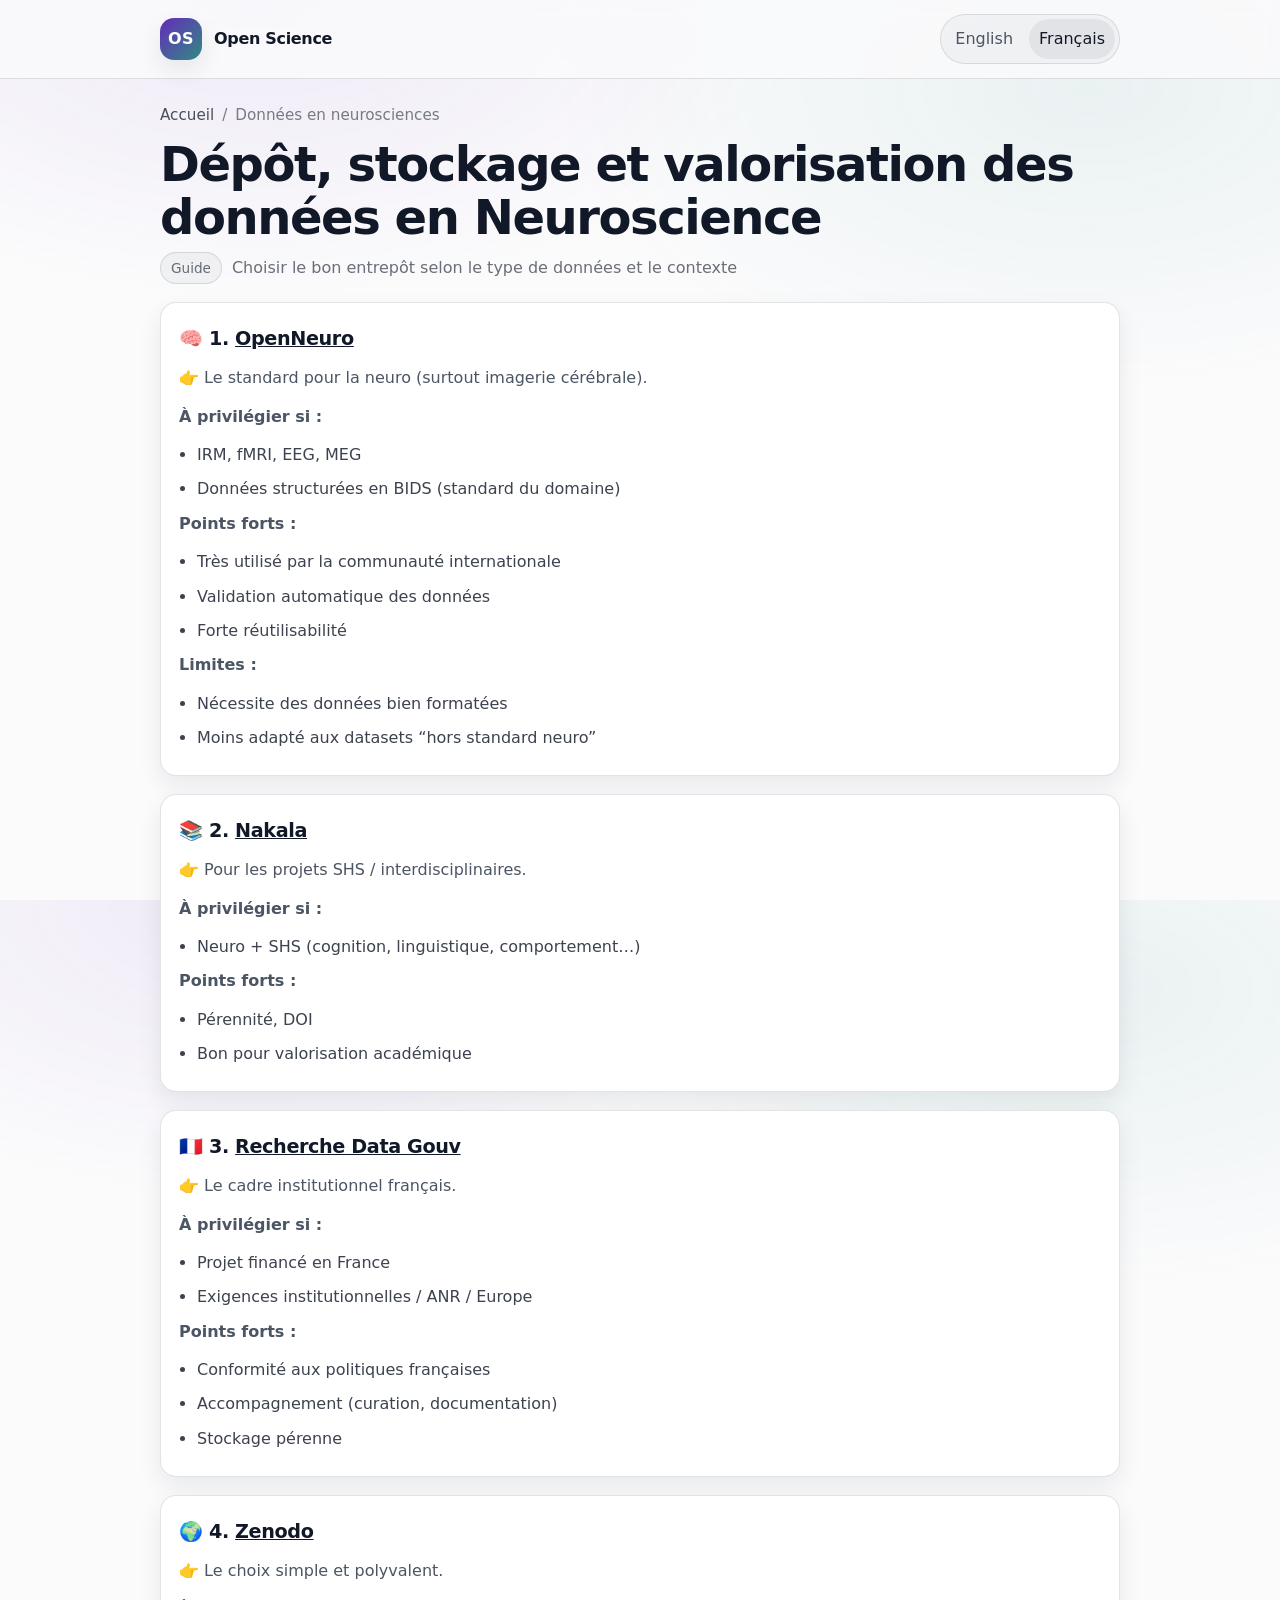
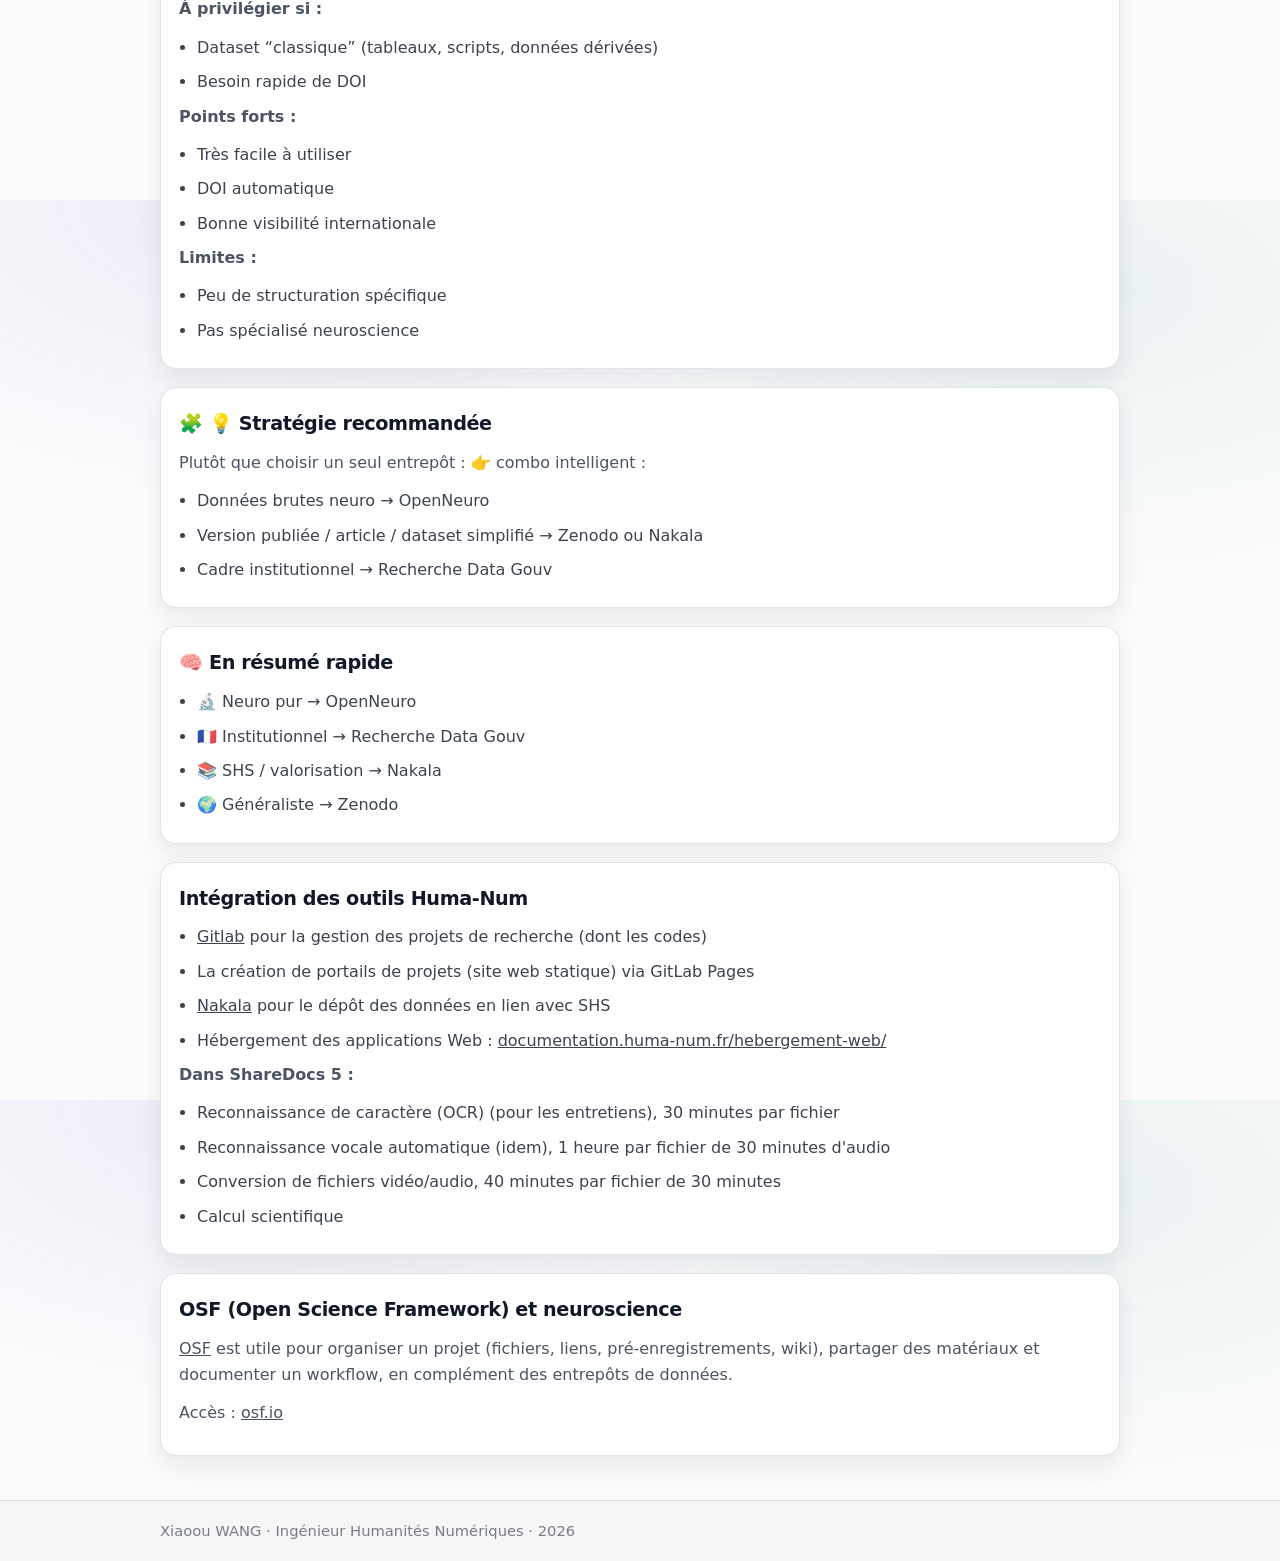
==== neuroscience.html @ 802bfe00 "first version" ====
<!doctype html>
<html lang="fr">
  <head>
    <meta charset="UTF-8" />
    <link rel="icon" type="image/svg+xml" href="./favicon.svg" />
    <meta name="viewport" content="width=device-width, initial-scale=1.0" />
    <title>Open Science & Neuroscience — Open Science</title>
    <meta
      name="description"
      content="Open Science and Neuroscience — bilingual (English/French)."
    />
    <link rel="stylesheet" href="./styles.css" />
  </head>
  <body class="lang-fr">
    <div data-component="header"></div>

    <main class="container">
      <section class="subhero">
        <p class="breadcrumbs">
          <a href="./index.html">
            <span class="i18n en">Home</span>
            <span class="i18n fr">Accueil</span>
          </a>
          <span aria-hidden="true">/</span>
          <span class="i18n en">Neuroscience data</span>
          <span class="i18n fr">Données en neurosciences</span>
        </p>

        <h1>
          <span class="i18n en">Depositing, storing, and showcasing neuroscience data</span>
          <span class="i18n fr">Dépôt, stockage et valorisation des données en Neuroscience</span>
        </h1>
        <div class="kicker">
          <span class="pill">
            <span class="i18n en">Guide</span>
            <span class="i18n fr">Guide</span>
          </span>
          <span class="i18n en">Choose the right repository for your data and context</span>
          <span class="i18n fr">Choisir le bon entrepôt selon le type de données et le contexte</span>
        </div>
      </section>

      <section class="grid prose">
        <article class="card">
          <h2>
            <span class="i18n en">🧠 1. <a href="https://openneuro.org/" target="_blank" rel="noreferrer">OpenNeuro</a></span>
            <span class="i18n fr">🧠 1. <a href="https://openneuro.org/" target="_blank" rel="noreferrer">OpenNeuro</a></span>
          </h2>
          <p>
            <span class="i18n en">
              👉 The go-to standard in neuroscience (especially neuroimaging).
            </span>
            <span class="i18n fr">
              👉 Le standard pour la neuro (surtout imagerie cérébrale).
            </span>
          </p>
          <p>
            <span class="i18n en"><strong>Best when:</strong></span>
            <span class="i18n fr"><strong>À privilégier si :</strong></span>
          </p>
          <ul class="bullets">
            <li>
              <span class="i18n en">IRM, fMRI, EEG, MEG</span>
              <span class="i18n fr">IRM, fMRI, EEG, MEG</span>
            </li>
            <li>
              <span class="i18n en">Your dataset follows BIDS (the field standard)</span>
              <span class="i18n fr">Données structurées en BIDS (standard du domaine)</span>
            </li>
          </ul>
          <p>
            <span class="i18n en"><strong>Strengths:</strong></span>
            <span class="i18n fr"><strong>Points forts :</strong></span>
          </p>
          <ul class="bullets">
            <li>
              <span class="i18n en">Widely used internationally</span>
              <span class="i18n fr">Très utilisé par la communauté internationale</span>
            </li>
            <li>
              <span class="i18n en">Automatic dataset validation</span>
              <span class="i18n fr">Validation automatique des données</span>
            </li>
            <li>
              <span class="i18n en">High reusability</span>
              <span class="i18n fr">Forte réutilisabilité</span>
            </li>
          </ul>
          <p>
            <span class="i18n en"><strong>Limitations:</strong></span>
            <span class="i18n fr"><strong>Limites :</strong></span>
          </p>
          <ul class="bullets">
            <li>
              <span class="i18n en">Requires well-formatted data</span>
              <span class="i18n fr">Nécessite des données bien formatées</span>
            </li>
            <li>
              <span class="i18n en">Less suited for “non-standard” neuroscience datasets</span>
              <span class="i18n fr">Moins adapté aux datasets “hors standard neuro”</span>
            </li>
          </ul>
        </article>



        <article class="card">
          <h2>
            <span class="i18n en">📚 2. <a href="https://nakala.fr/" target="_blank" rel="noreferrer">Nakala</a></span>
            <span class="i18n fr">📚 2. <a href="https://nakala.fr/" target="_blank" rel="noreferrer">Nakala</a></span>
          </h2>
          <p>
            <span class="i18n en">
              👉 For HSS/SHS and interdisciplinary projects.
            </span>
            <span class="i18n fr">
              👉 Pour les projets SHS / interdisciplinaires.
            </span>
          </p>
          <p>
            <span class="i18n en"><strong>Best when:</strong></span>
            <span class="i18n fr"><strong>À privilégier si :</strong></span>
          </p>
          <ul class="bullets">
            <li>
              <span class="i18n en">Neuroscience + HSS (cognition, linguistics, behaviour…)</span>
              <span class="i18n fr">Neuro + SHS (cognition, linguistique, comportement…)</span>
            </li>
          </ul>
          <p>
            <span class="i18n en"><strong>Strengths:</strong></span>
            <span class="i18n fr"><strong>Points forts :</strong></span>
          </p>
          <ul class="bullets">
            <li>
              <span class="i18n en">Long-term preservation, DOI</span>
              <span class="i18n fr">Pérennité, DOI</span>
            </li>
            <li>
              <span class="i18n en">Good for academic dissemination</span>
              <span class="i18n fr">Bon pour valorisation académique</span>
            </li>
          </ul>
        </article>

        <article class="card">
          <h2>
            <span class="i18n en">🇫🇷 3. <a href="https://recherche-data.gouv.fr/" target="_blank" rel="noreferrer">Recherche Data Gouv</a></span>
            <span class="i18n fr">🇫🇷 3. <a href="https://recherche-data.gouv.fr/" target="_blank" rel="noreferrer">Recherche Data Gouv</a></span>
          </h2>
          <p>
            <span class="i18n en">
              👉 The French institutional framework.
            </span>
            <span class="i18n fr">
              👉 Le cadre institutionnel français.
            </span>
          </p>
          <p>
            <span class="i18n en"><strong>Best when:</strong></span>
            <span class="i18n fr"><strong>À privilégier si :</strong></span>
          </p>
          <ul class="bullets">
            <li>
              <span class="i18n en">The project is funded in France</span>
              <span class="i18n fr">Projet financé en France</span>
            </li>
            <li>
              <span class="i18n en">Institutional / ANR / European requirements</span>
              <span class="i18n fr">Exigences institutionnelles / ANR / Europe</span>
            </li>
          </ul>
          <p>
            <span class="i18n en"><strong>Strengths:</strong></span>
            <span class="i18n fr"><strong>Points forts :</strong></span>
          </p>
          <ul class="bullets">
            <li>
              <span class="i18n en">Aligned with French policies</span>
              <span class="i18n fr">Conformité aux politiques françaises</span>
            </li>
            <li>
              <span class="i18n en">Support (curation, documentation)</span>
              <span class="i18n fr">Accompagnement (curation, documentation)</span>
            </li>
            <li>
              <span class="i18n en">Long-term storage</span>
              <span class="i18n fr">Stockage pérenne</span>
            </li>
          </ul>
        </article>


        <article class="card">
          <h2>
            <span class="i18n en">🌍 4. <a href="https://zenodo.org/" target="_blank" rel="noreferrer">Zenodo</a></span>
            <span class="i18n fr">🌍 4. <a href="https://zenodo.org/" target="_blank" rel="noreferrer">Zenodo</a></span>
          </h2>
          <p>
            <span class="i18n en">
              👉 The simple, versatile option.
            </span>
            <span class="i18n fr">
              👉 Le choix simple et polyvalent.
            </span>
          </p>
          <p>
            <span class="i18n en"><strong>Best when:</strong></span>
            <span class="i18n fr"><strong>À privilégier si :</strong></span>
          </p>
          <ul class="bullets">
            <li>
              <span class="i18n en">A “classic” dataset (tables, scripts, derived data)</span>
              <span class="i18n fr">Dataset “classique” (tableaux, scripts, données dérivées)</span>
            </li>
            <li>
              <span class="i18n en">You need a DOI quickly</span>
              <span class="i18n fr">Besoin rapide de DOI</span>
            </li>
          </ul>
          <p>
            <span class="i18n en"><strong>Strengths:</strong></span>
            <span class="i18n fr"><strong>Points forts :</strong></span>
          </p>
          <ul class="bullets">
            <li>
              <span class="i18n en">Very easy to use</span>
              <span class="i18n fr">Très facile à utiliser</span>
            </li>
            <li>
              <span class="i18n en">Automatic DOI</span>
              <span class="i18n fr">DOI automatique</span>
            </li>
            <li>
              <span class="i18n en">Good international visibility</span>
              <span class="i18n fr">Bonne visibilité internationale</span>
            </li>
          </ul>
          <p>
            <span class="i18n en"><strong>Limitations:</strong></span>
            <span class="i18n fr"><strong>Limites :</strong></span>
          </p>
          <ul class="bullets">
            <li>
              <span class="i18n en">Little domain-specific structure</span>
              <span class="i18n fr">Peu de structuration spécifique</span>
            </li>
            <li>
              <span class="i18n en">Not neuroscience-specific</span>
              <span class="i18n fr">Pas spécialisé neuroscience</span>
            </li>
          </ul>
        </article>

        <article class="card">
          <h2>
            <span class="i18n en">🧩 💡 Recommended strategy</span>
            <span class="i18n fr">🧩 💡 Stratégie recommandée</span>
          </h2>
          <p>
            <span class="i18n en">Rather than choosing a single repository: 👉 a smart combo:</span>
            <span class="i18n fr">Plutôt que choisir un seul entrepôt : 👉 combo intelligent :</span>
          </p>
          <ul class="bullets">
            <li>
              <span class="i18n en">Raw neuroscience data → OpenNeuro</span>
              <span class="i18n fr">Données brutes neuro → OpenNeuro</span>
            </li>
            <li>
              <span class="i18n en">
                Published version / paper / simplified dataset → Zenodo or Nakala
              </span>
              <span class="i18n fr">
                Version publiée / article / dataset simplifié → Zenodo ou Nakala
              </span>
            </li>
            <li>
              <span class="i18n en">Institutional framework → Recherche Data Gouv</span>
              <span class="i18n fr">Cadre institutionnel → Recherche Data Gouv</span>
            </li>
          </ul>
        </article>

        <article class="card">
          <h2>
            <span class="i18n en">🧠 Quick summary</span>
            <span class="i18n fr">🧠 En résumé rapide</span>
          </h2>
          <ul class="bullets">
            <li>
              <span class="i18n en">🔬 Pure neuroscience → OpenNeuro</span>
              <span class="i18n fr">🔬 Neuro pur → OpenNeuro</span>
            </li>

            <li>
              <span class="i18n en">🇫🇷 Institutional (France) → Recherche Data Gouv</span>
              <span class="i18n fr">🇫🇷 Institutionnel → Recherche Data Gouv</span>
            </li>
            <li>
              <span class="i18n en">📚 HSS/SHS / dissemination → Nakala</span>
              <span class="i18n fr">📚 SHS / valorisation → Nakala</span>
            </li>
            <li>
              <span class="i18n en">🌍 General-purpose → Zenodo</span>
              <span class="i18n fr">🌍 Généraliste → Zenodo</span>
            </li>
          </ul>
        </article>

        <article class="card">
          <h2>
            <span class="i18n en">Integrating Huma-Num tools</span>
            <span class="i18n fr">Intégration des outils Huma-Num</span>
          </h2>
          <ul class="bullets">
            <li>
              <span class="i18n en"><a href="./gitlab.html" target="_blank" rel="noreferrer">GitLab</a> for managing research projects (including code)</span>
              <span class="i18n fr"><a href="./gitlab.html" target="_blank" rel="noreferrer">Gitlab</a> pour la gestion des projets de recherche (dont les codes)</span>
            </li>
            <li>
              <span class="i18n en">
                Creating project portals (static websites) via GitLab Pages
              </span>
              <span class="i18n fr">
                La création de portails de projets (site web statique) via GitLab Pages
              </span>
            </li>
            <li>
              <span class="i18n en"><a href="www.nakala.fr" target="_blank" rel="noreferrer">Nakala</a> for depositing data linked to HSS/SHS</span>
              <span class="i18n fr"><a href="www.nakala.fr" target="_blank" rel="noreferrer">Nakala</a> pour le dépôt des données en lien avec SHS</span>
            </li>
            <li>
              <span class="i18n en">
                Web application hosting:
                <a
                  href="https://documentation.huma-num.fr/hebergement-web/"
                  target="_blank"
                  rel="noreferrer"
                  >documentation.huma-num.fr/hebergement-web/</a
                >
              </span>
              <span class="i18n fr">
                Hébergement des applications Web :
                <a
                  href="https://documentation.huma-num.fr/hebergement-web/"
                  target="_blank"
                  rel="noreferrer"
                  >documentation.huma-num.fr/hebergement-web/</a
                >
              </span>
            </li>
          </ul>
          <p>
            <span class="i18n en"><strong>In ShareDocs 5:</strong></span>
            <span class="i18n fr"><strong>Dans ShareDocs 5 :</strong></span>
          </p>
          <ul class="bullets">
            <li>
              <span class="i18n en">
                OCR (for interviews), about 30 minutes per file
              </span>
              <span class="i18n fr">
                Reconnaissance de caractère (OCR) (pour les entretiens), 30 minutes par fichier
              </span>
            </li>
            <li>
              <span class="i18n en">
                Automatic speech recognition, about 1 hour for 30 minutes of audio
              </span>
              <span class="i18n fr">
                Reconnaissance vocale automatique (idem), 1 heure par fichier de 30 minutes d'audio
              </span>
            </li>
            <li>
              <span class="i18n en">
                Video/audio format conversion, about 40 minutes for 30 minutes of media
              </span>
              <span class="i18n fr">
                Conversion de fichiers vidéo/audio, 40 minutes par fichier de 30 minutes
              </span>
            </li>
            <li>
              <span class="i18n en">Scientific computing</span>
              <span class="i18n fr">Calcul scientifique</span>
            </li>
          </ul>
        </article>

        <article class="card">
          <h2>
            <span class="i18n en">OSF (Open Science Framework) and neuroscience</span>
            <span class="i18n fr">OSF (Open Science Framework) et neuroscience</span>
          </h2>
          <p>
            <span class="i18n en">
              <a href="https://osf.io/" target="_blank" rel="noreferrer">OSF</a> helps you organize a project (files, links, preregistrations, wiki), share
              materials, and document workflows, complementing data repositories.
            </span>
            <span class="i18n fr">
              <a href="https://osf.io/" target="_blank" rel="noreferrer">OSF</a> est utile pour organiser un projet (fichiers, liens, pré‑enregistrements, wiki),
              partager des matériaux et documenter un workflow, en complément des entrepôts de données.
            </span>
          </p>
          <p>
            <span class="i18n en">
              Access: <a href="https://osf.io/" target="_blank" rel="noreferrer">osf.io</a>
            </span>
            <span class="i18n fr">
              Accès : <a href="https://osf.io/" target="_blank" rel="noreferrer">osf.io</a>
            </span>
          </p>
        </article>
      </section>
    </main>

    <div data-component="footer"></div>
    <script src="./components.js"></script>
  </body>
</html>
---- styles.css ----
/* Lightweight, readable static styling (no preprocessors). */

:root {
  --bg: #fbfbfc;
  --panel: #ffffff;
  --panel-2: #f6f7fb;
  --text: #111827;
  --muted: #4b5563;
  --border: rgba(17, 24, 39, 0.12);
  --shadow: 0 10px 24px rgba(17, 24, 39, 0.08);
  --accent: #5b21b6;
  --accent-2: #0f766e;

  --radius: 16px;
  --radius-sm: 12px;
  --maxw: 960px;

  --sans: ui-sans-serif, system-ui, -apple-system, Segoe UI, Roboto, Helvetica,
    Arial, "Apple Color Emoji", "Segoe UI Emoji";
}

* {
  box-sizing: border-box;
}

html,
body {
  height: 100%;
}

body {
  margin: 0;
  font-family: var(--sans);
  line-height: 1.65;
  color: var(--text);
  background: radial-gradient(900px 500px at 20% 0%, rgba(91, 33, 182, 0.08), transparent 60%),
    radial-gradient(900px 500px at 85% 10%, rgba(15, 118, 110, 0.07), transparent 60%),
    var(--bg);
}

a {
  color: inherit;
}

.i18n {
  display: none;
}

body.lang-en .i18n.en {
  display: inline;
}
body.lang-fr .i18n.fr {
  display: inline;
}

.container {
  width: min(var(--maxw), calc(100% - 40px));
  margin: 0 auto;
}

.site-header {
  position: sticky;
  top: 0;
  z-index: 10;
  backdrop-filter: blur(10px);
  background: rgba(251, 251, 252, 0.82);
  border-bottom: 1px solid var(--border);
}

.header-inner {
  display: flex;
  align-items: center;
  justify-content: space-between;
  gap: 16px;
  padding: 14px 0;
}

.brand {
  display: flex;
  align-items: center;
  gap: 12px;
  min-width: 0;
  text-decoration: none;
}

.brand-mark {
  width: 42px;
  height: 42px;
  display: grid;
  place-items: center;
  border-radius: 14px;
  background: linear-gradient(135deg, rgba(91, 33, 182, 0.95), rgba(15, 118, 110, 0.85));
  color: #fff;
  font-weight: 700;
  letter-spacing: 0.02em;
  box-shadow: var(--shadow);
  flex: 0 0 auto;
}

.brand-text {
  min-width: 0;
}

.brand-title {
  font-weight: 650;
  letter-spacing: -0.02em;
}

.brand-subtitle {
  color: var(--muted);
  font-size: 0.92rem;
  white-space: nowrap;
  overflow: hidden;
  text-overflow: ellipsis;
  max-width: 56vw;
}

.lang-switch {
  display: inline-flex;
  padding: 4px;
  border-radius: 999px;
  border: 1px solid var(--border);
  background: rgba(17, 24, 39, 0.03);
  gap: 6px;
}

.lang-btn {
  border: 0;
  background: transparent;
  color: var(--muted);
  padding: 7px 10px;
  border-radius: 999px;
  font: inherit;
  cursor: pointer;
  transition: background 160ms ease, color 160ms ease, transform 160ms ease;
  user-select: none;
}

.lang-btn[aria-pressed="true"] {
  color: var(--text);
  background: rgba(17, 24, 39, 0.06);
}

.lang-btn:active {
  transform: translateY(1px);
}

.hero {
  padding: 44px 0 22px;
}

h1 {
  margin: 0;
  font-size: clamp(2rem, 4.2vw, 3rem);
  line-height: 1.1;
  letter-spacing: -0.03em;
}

.lead {
  margin: 12px 0 0;
  max-width: 70ch;
  color: var(--muted);
  font-size: 1.05rem;
}

.grid {
  display: grid;
  grid-template-columns: repeat(12, 1fr);
  gap: 18px;
  padding-bottom: 46px;
}

.card {
  grid-column: span 6;
  border-radius: var(--radius);
  border: 1px solid var(--border);
  background: var(--panel);
  box-shadow: var(--shadow);
  padding: 18px 18px 16px;
}

.card h2 {
  margin: 2px 0 10px;
  font-size: 1.2rem;
  letter-spacing: -0.02em;
}

.card p {
  margin: 0 0 12px;
  color: var(--muted);
}

.card-cta {
  margin: 14px 0 0;
}

.cta {
  display: inline-flex;
  align-items: center;
  gap: 10px;
  padding: 10px 12px;
  border-radius: 999px;
  border: 1px solid var(--border);
  background: var(--panel-2);
  text-decoration: none;
  color: var(--text);
  transition: transform 160ms ease, background 160ms ease, border-color 160ms ease;
}

.cta:hover {
  background: rgba(91, 33, 182, 0.06);
  border-color: rgba(91, 33, 182, 0.22);
}

.cta:active {
  transform: translateY(1px);
}

.subhero {
  padding: 24px 0 18px;
}

.breadcrumbs {
  display: flex;
  align-items: center;
  gap: 8px;
  margin: 0 0 10px;
  color: rgba(17, 24, 39, 0.55);
  font-size: 0.95rem;
}

.breadcrumbs a {
  text-decoration: none;
  color: rgba(17, 24, 39, 0.75);
}

.breadcrumbs a:hover {
  text-decoration: underline;
}

.prose {
  padding-bottom: 44px;
}

.prose .card {
  grid-column: 1 / -1;
}

.kicker {
  display: inline-flex;
  align-items: center;
  gap: 10px;
  color: rgba(17, 24, 39, 0.62);
  margin: 8px 0 0;
}

.pill {
  display: inline-flex;
  padding: 4px 10px;
  border-radius: 999px;
  border: 1px solid var(--border);
  background: rgba(17, 24, 39, 0.04);
  font-size: 0.85rem;
}

.bullets {
  margin: 0;
  padding-left: 18px;
  color: rgba(17, 24, 39, 0.82);
}

.bullets li {
  margin: 8px 0;
}

.site-footer {
  border-top: 1px solid var(--border);
  background: rgba(17, 24, 39, 0.02);
}

.footer-inner {
  padding: 18px 0;
}

.fineprint {
  margin: 0;
  color: rgba(17, 24, 39, 0.55);
  font-size: 0.92rem;
}

@media (max-width: 900px) {
  .card {
    grid-column: 1 / -1;
  }
  .brand-subtitle {
    max-width: 60vw;
  }
}

@media (prefers-reduced-motion: reduce) {
  .lang-btn {
    transition: none;
  }
}
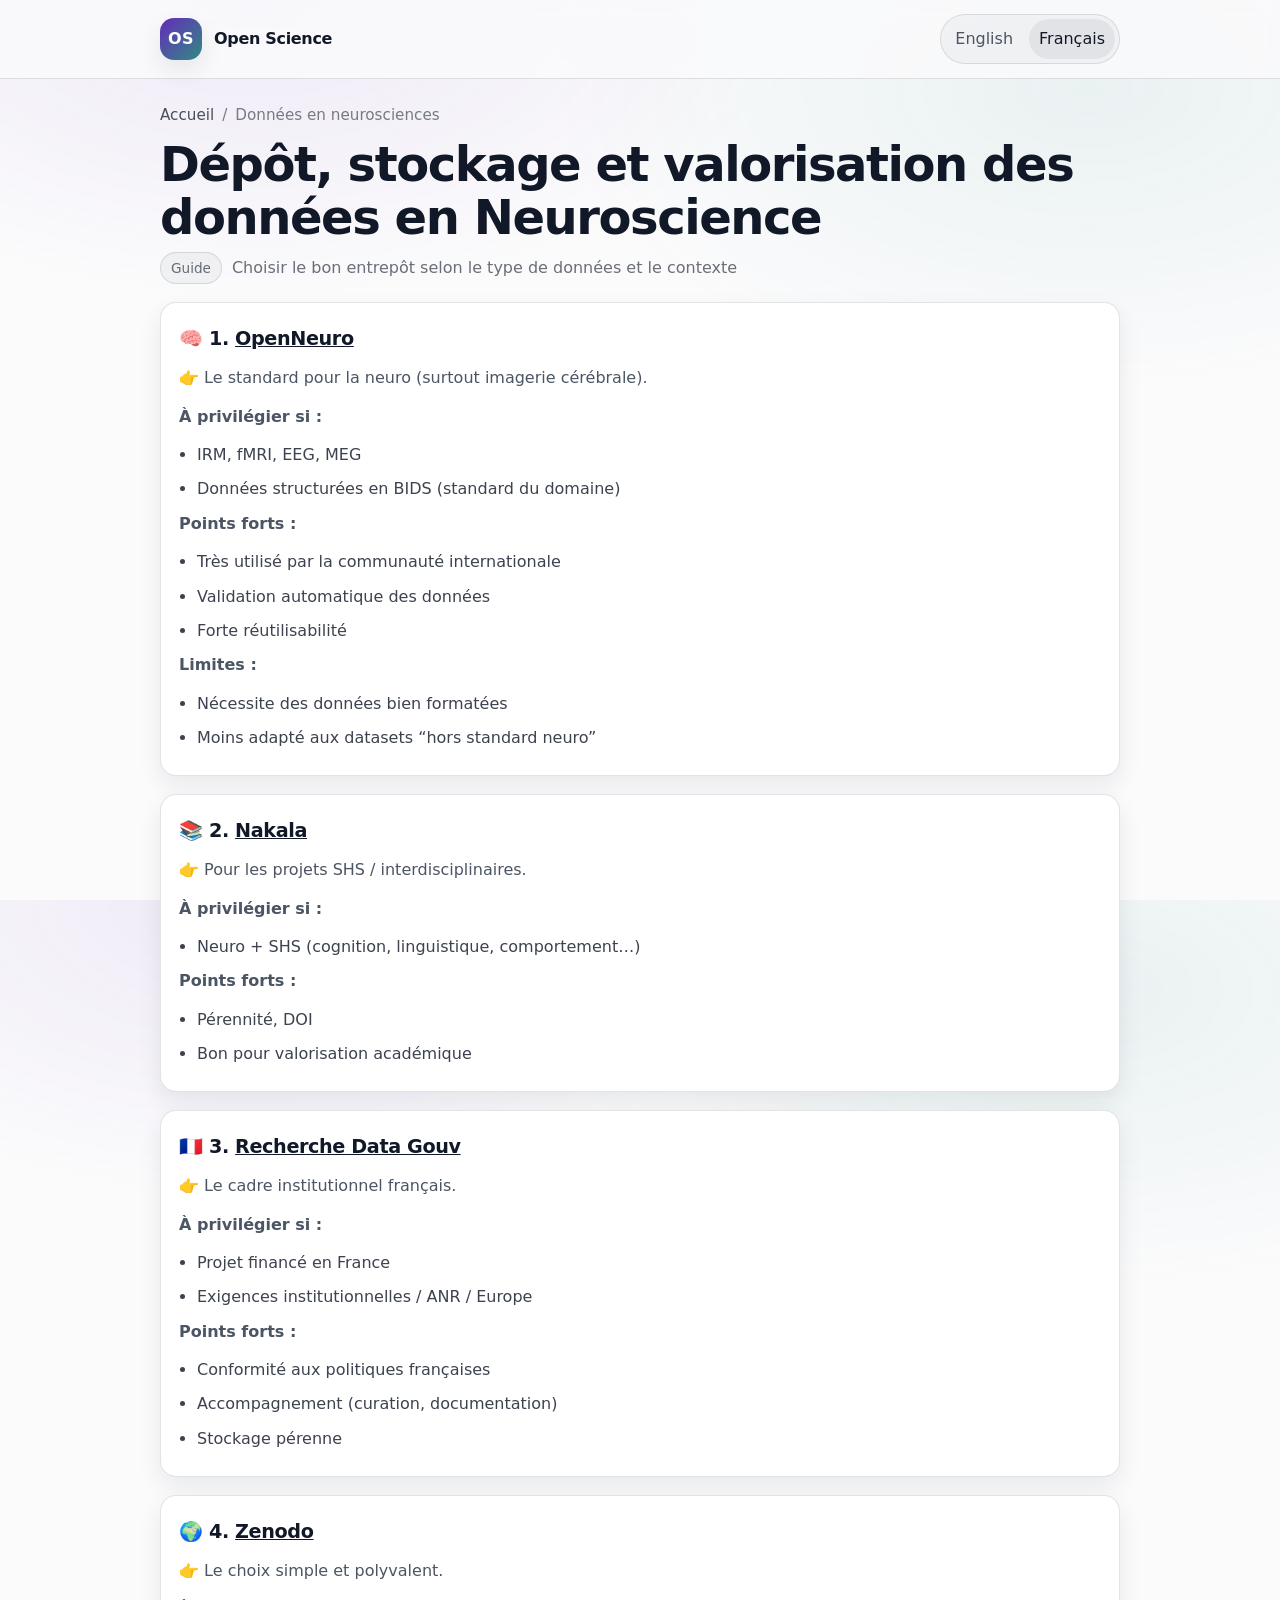
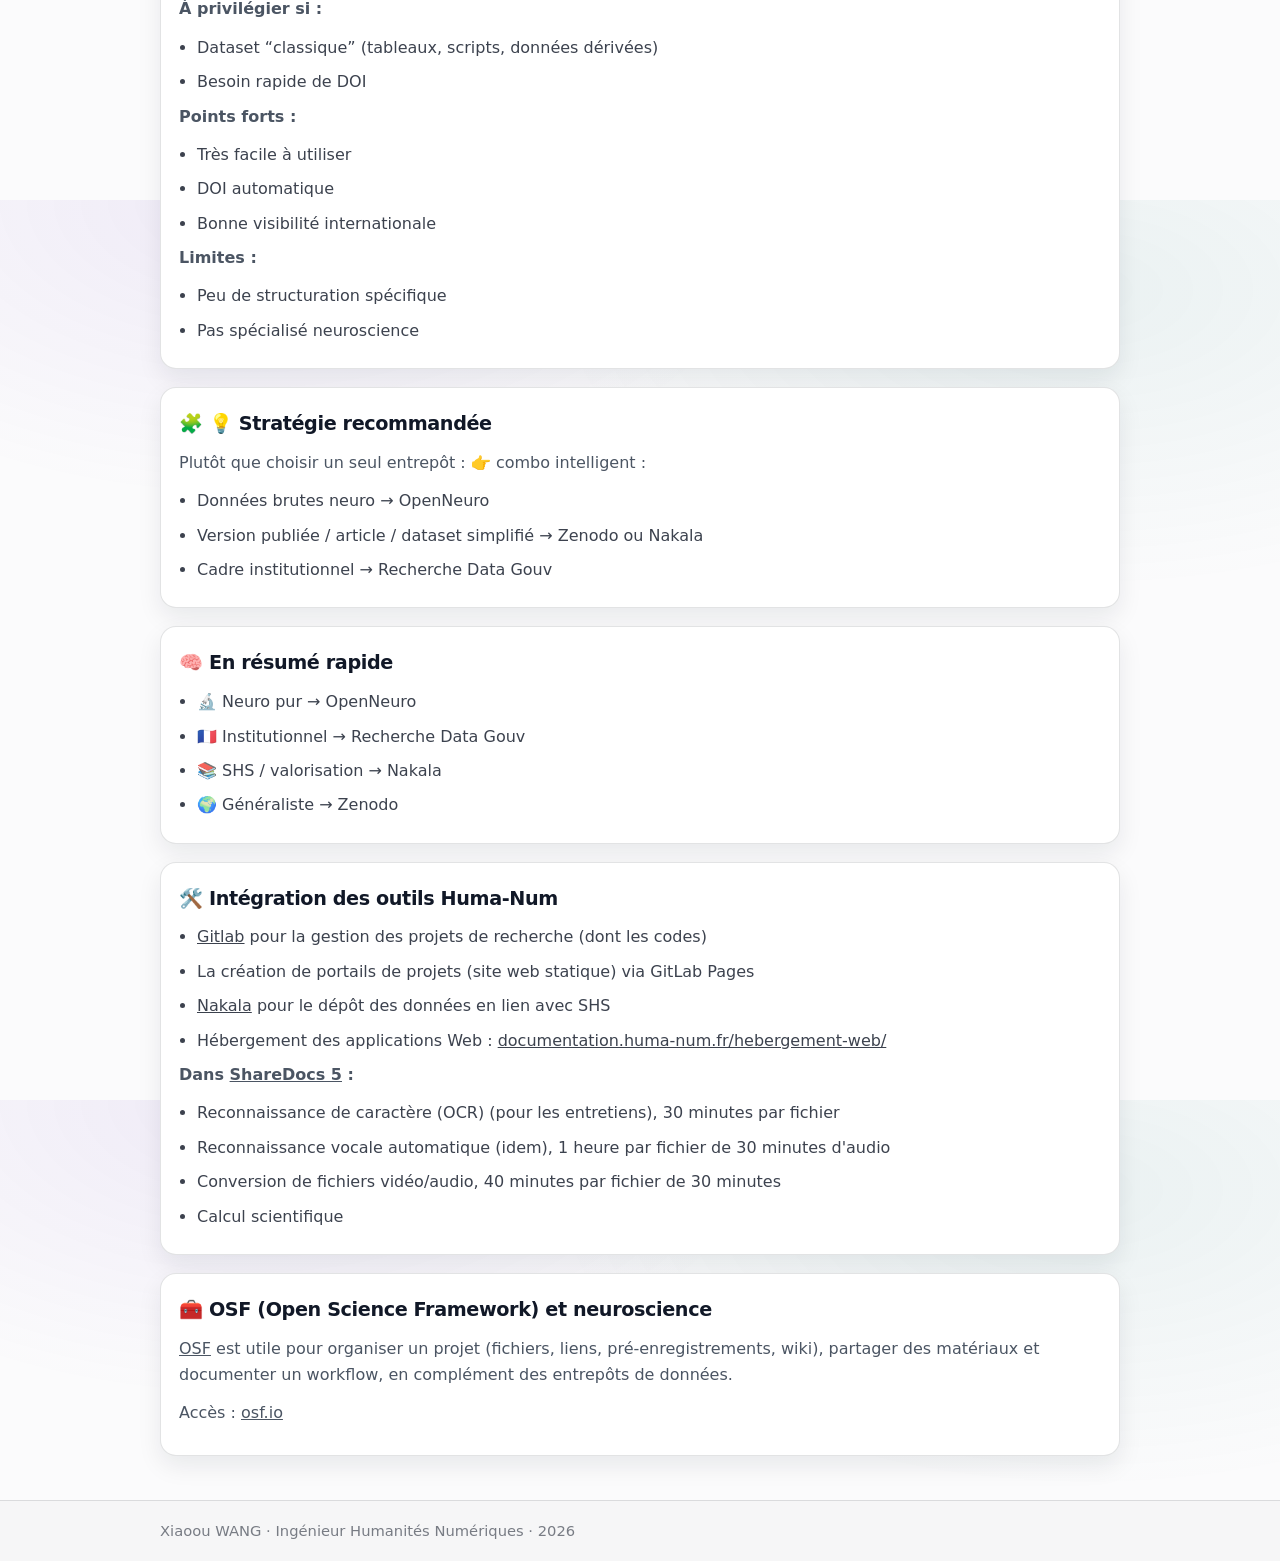
==== commit 27f75063: "Remove leaked token from history Rewrite README and minor neuroscience page tweaks without embedding" ====
--- a/neuroscience.html
+++ b/neuroscience.html
@@ -309,8 +309,9 @@
 
         <article class="card">
           <h2>
-            <span class="i18n en">Integrating Huma-Num tools</span>
-            <span class="i18n fr">Intégration des outils Huma-Num</span>
+            <span class="i18n en">🛠️ Integrating Huma-Num tools</span>
+            <span class="i18n fr">🛠️ Intégration des outils Huma-Num</span>
+     
           </h2>
           <ul class="bullets">
             <li>
@@ -351,8 +352,8 @@
             </li>
           </ul>
           <p>
-            <span class="i18n en"><strong>In ShareDocs 5:</strong></span>
-            <span class="i18n fr"><strong>Dans ShareDocs 5 :</strong></span>
+            <span class="i18n en"><strong>In <a href="https://sharedocs.huma-num.fr/" target="_blank" rel="noreferrer">ShareDocs 5</a>:</strong></span>
+            <span class="i18n fr"><strong>Dans <a href="https://sharedocs.huma-num.fr/" target="_blank" rel="noreferrer">ShareDocs 5</a> :</strong></span>
           </p>
           <ul class="bullets">
             <li>
@@ -388,8 +389,9 @@
 
         <article class="card">
           <h2>
-            <span class="i18n en">OSF (Open Science Framework) and neuroscience</span>
-            <span class="i18n fr">OSF (Open Science Framework) et neuroscience</span>
+            <span class="i18n en">🧰 OSF (Open Science Framework) and neuroscience</span>
+            <span class="i18n fr">🧰 OSF (Open Science Framework) et neuroscience</span>
+     
           </h2>
           <p>
             <span class="i18n en">
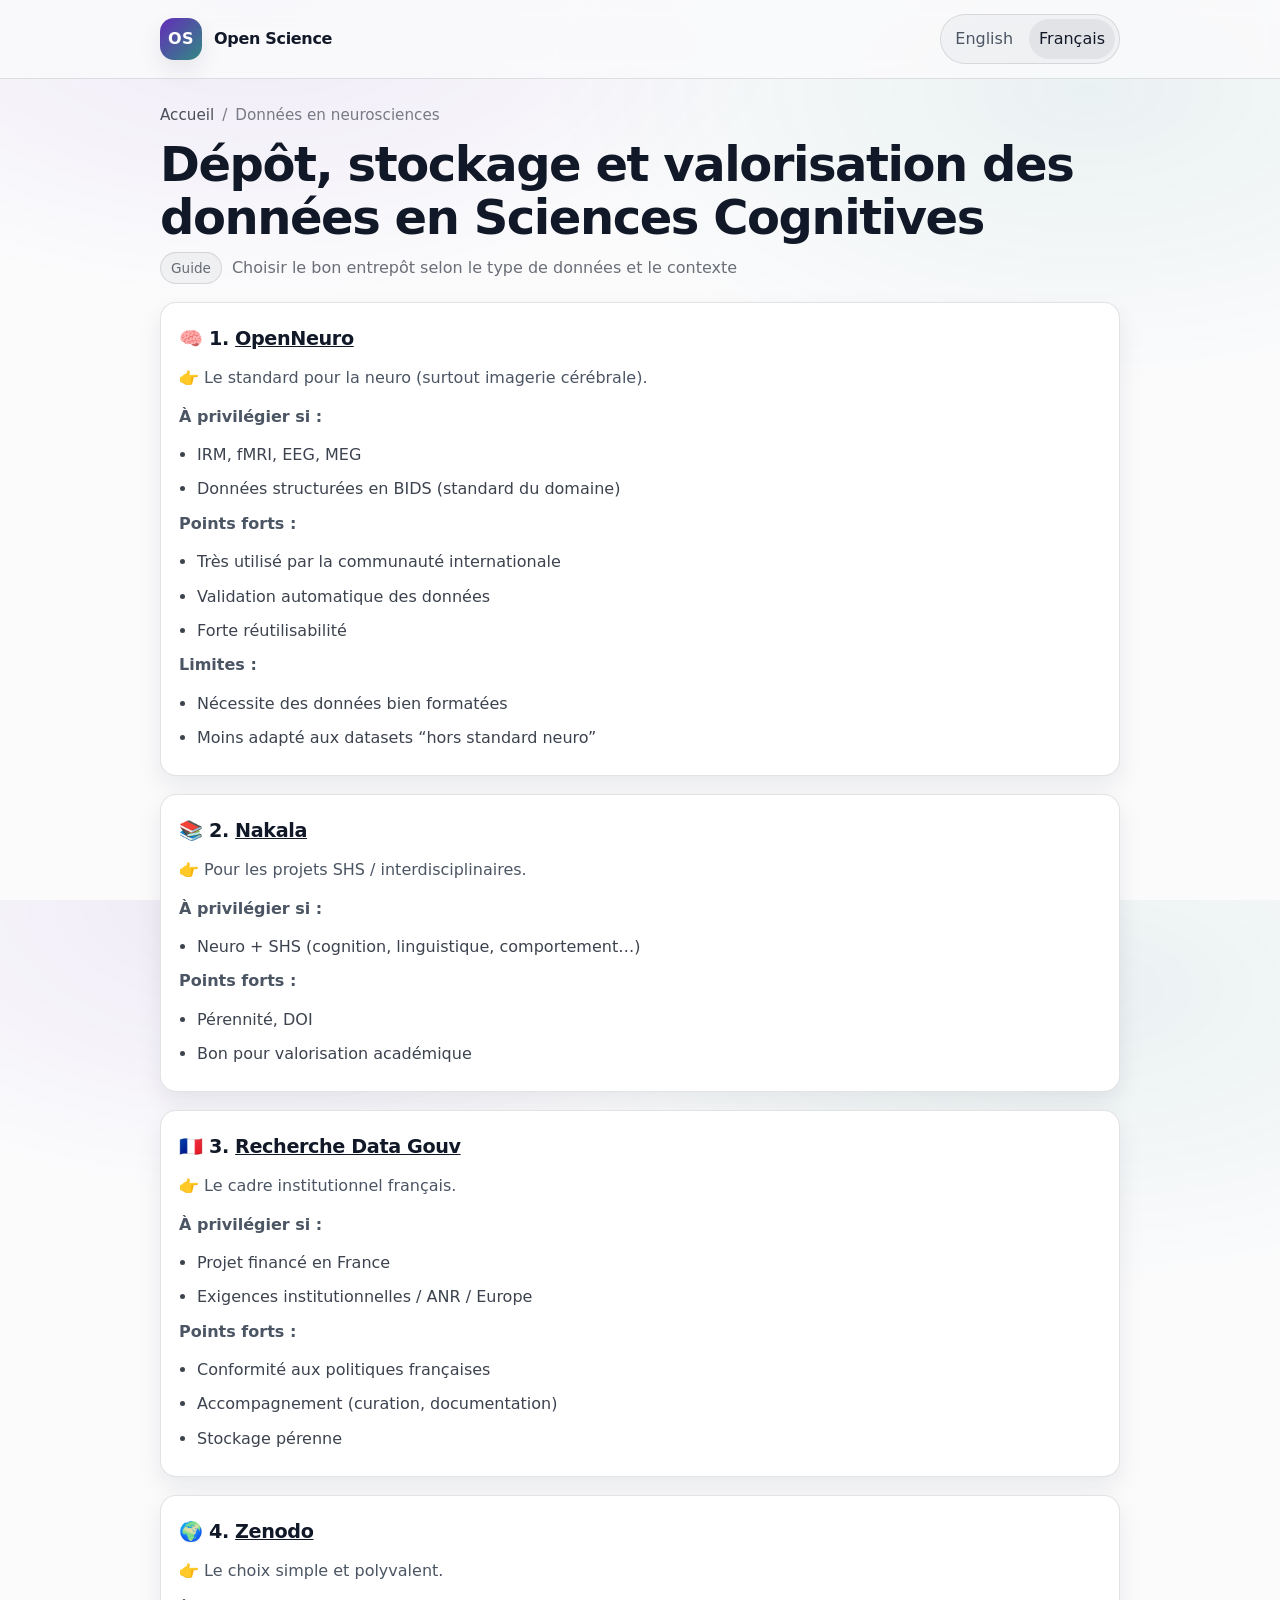
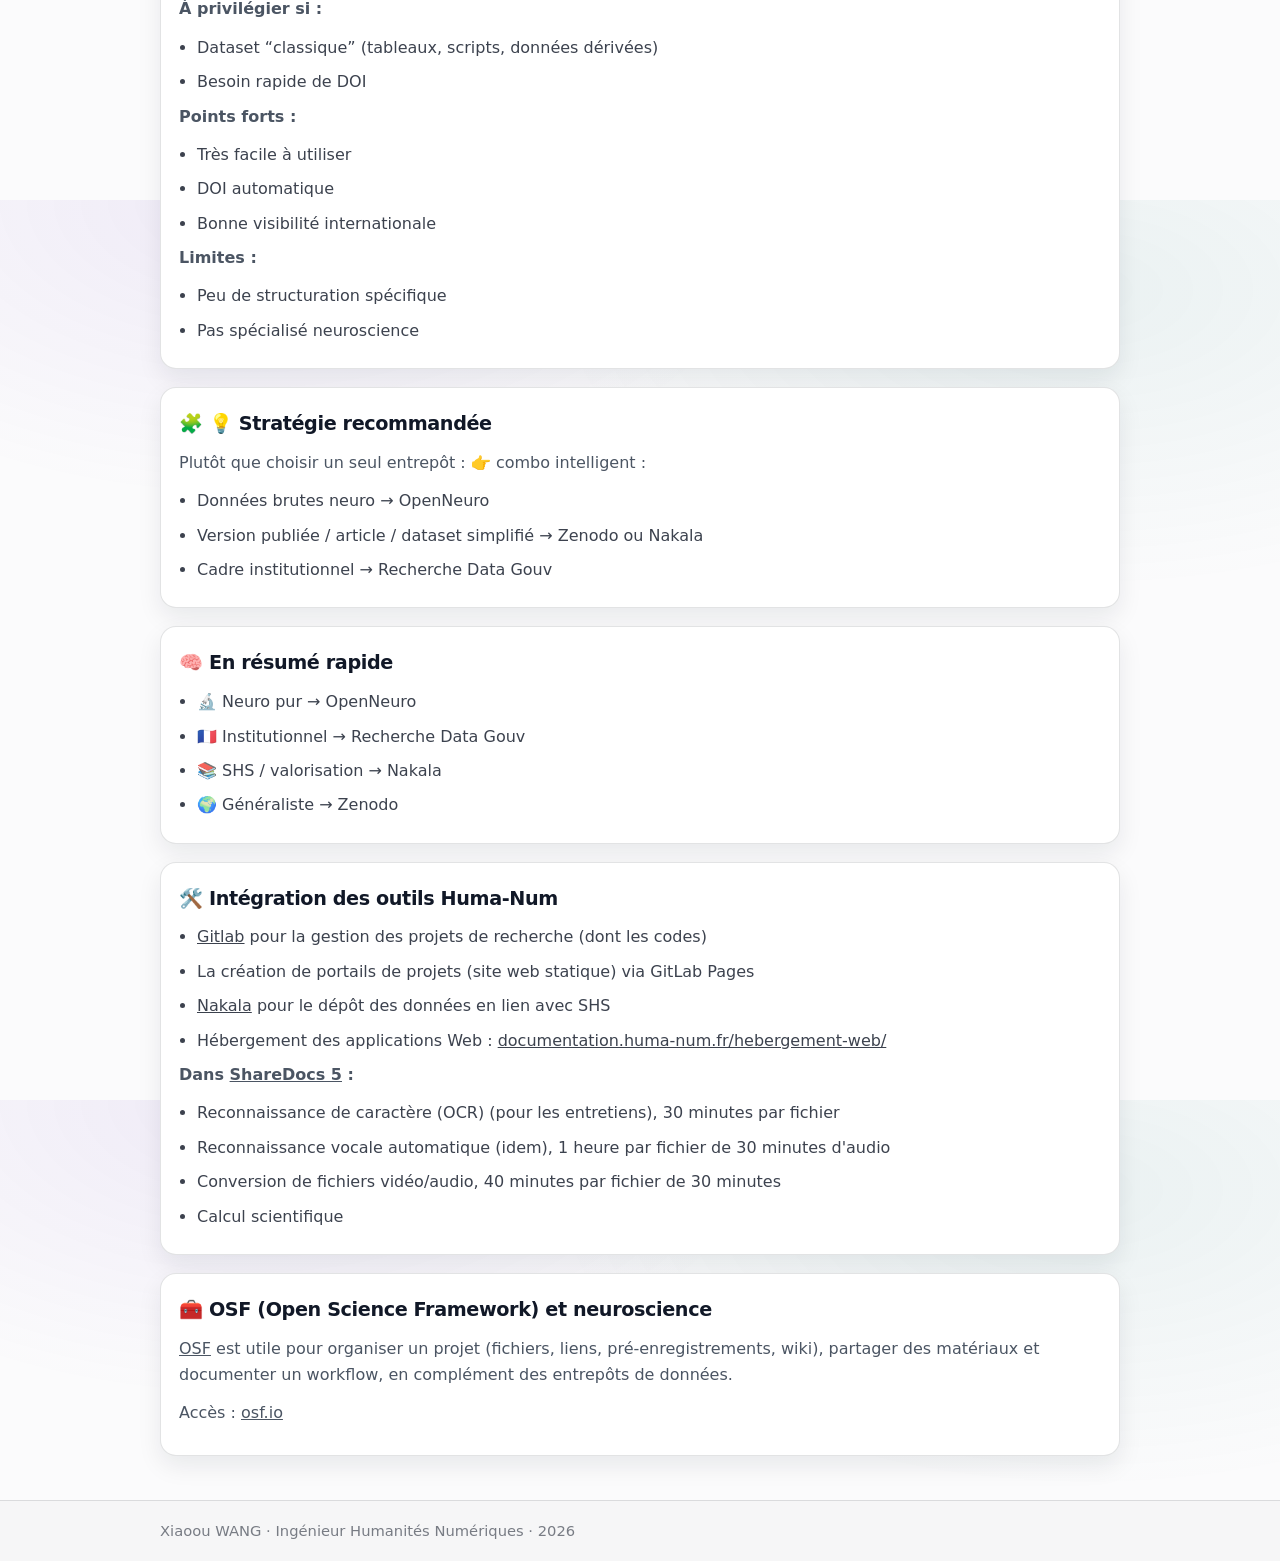
==== commit f99051ba: "correct" ====
--- a/neuroscience.html
+++ b/neuroscience.html
@@ -27,8 +27,8 @@
         </p>
 
         <h1>
-          <span class="i18n en">Depositing, storing, and showcasing neuroscience data</span>
-          <span class="i18n fr">Dépôt, stockage et valorisation des données en Neuroscience</span>
+          <span class="i18n en">Depositing, storing, and showcasing data in Cognitive Sciences</span>
+          <span class="i18n fr">Dépôt, stockage et valorisation des données en Sciences Cognitives</span>
         </h1>
         <div class="kicker">
           <span class="pill">
